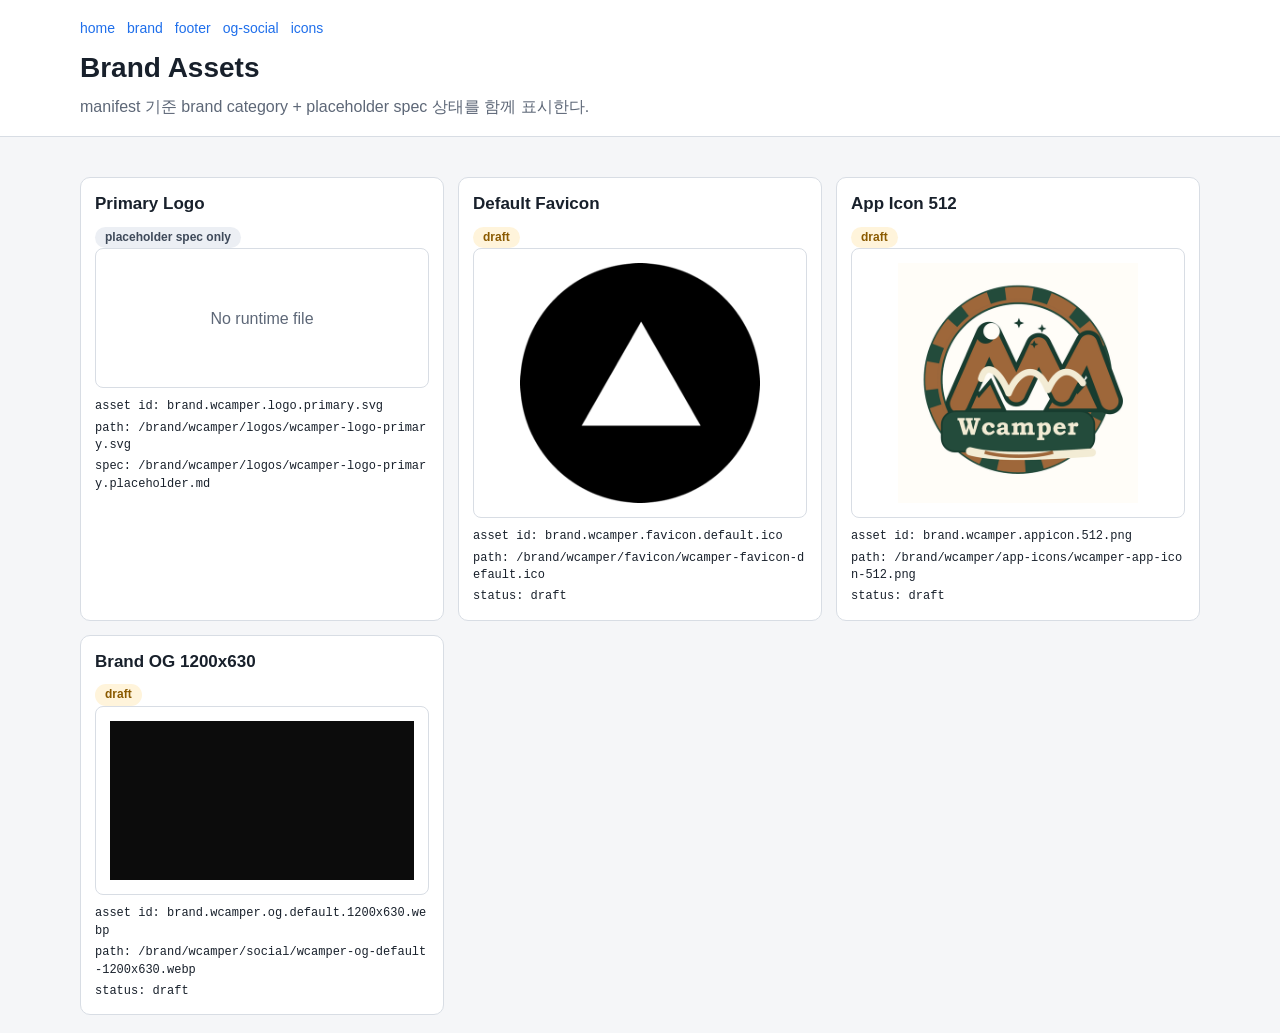
==== brand/index.html @ 77c30739 "Bootstrap assets host and inspection catalog for assets.wcamper.com" ====
<!doctype html>
<html lang="en">
<head>
  <meta charset="utf-8">
  <meta name="viewport" content="width=device-width,initial-scale=1">
  <title>Brand Assets Inspection</title>
  <link rel="stylesheet" href="../styles.css">
</head>
<body>
  <header>
    <div class="wrap">
      <div class="top-nav">
        <a href="../index.html">home</a>
        <a href="./index.html">brand</a>
        <a href="../footer/index.html">footer</a>
        <a href="../og-social/index.html">og-social</a>
        <a href="../icons/index.html">icons</a>
      </div>
      <h1>Brand Assets</h1>
      <p class="lead">manifest 기준 brand category + placeholder spec 상태를 함께 표시한다.</p>
    </div>
  </header>

  <main class="wrap">
    <section class="section grid grid-2">
      <article class="card">
        <h3>Primary Logo</h3>
        <span class="badge placeholder">placeholder spec only</span>
        <div class="preview muted">No runtime file</div>
        <div class="meta">
          <div class="mono">asset id: brand.wcamper.logo.primary.svg</div>
          <div class="mono">path: /brand/wcamper/logos/wcamper-logo-primary.svg</div>
          <div class="mono">spec: /brand/wcamper/logos/wcamper-logo-primary.placeholder.md</div>
        </div>
      </article>

      <article class="card">
        <h3>Default Favicon</h3>
        <span class="badge draft">draft</span>
        <div class="preview">
          <img src="/brand/wcamper/favicon/wcamper-favicon-default.ico" alt="wcamper favicon preview">
        </div>
        <div class="meta">
          <div class="mono">asset id: brand.wcamper.favicon.default.ico</div>
          <div class="mono">path: /brand/wcamper/favicon/wcamper-favicon-default.ico</div>
          <div class="mono">status: draft</div>
        </div>
      </article>

      <article class="card">
        <h3>App Icon 512</h3>
        <span class="badge draft">draft</span>
        <div class="preview">
          <img src="/brand/wcamper/app-icons/wcamper-app-icon-512.png" alt="wcamper app icon 512 preview">
        </div>
        <div class="meta">
          <div class="mono">asset id: brand.wcamper.appicon.512.png</div>
          <div class="mono">path: /brand/wcamper/app-icons/wcamper-app-icon-512.png</div>
          <div class="mono">status: draft</div>
        </div>
      </article>

      <article class="card">
        <h3>Brand OG 1200x630</h3>
        <span class="badge draft">draft</span>
        <div class="preview">
          <img src="/brand/wcamper/social/wcamper-og-default-1200x630.webp" alt="wcamper brand og preview">
        </div>
        <div class="meta">
          <div class="mono">asset id: brand.wcamper.og.default.1200x630.webp</div>
          <div class="mono">path: /brand/wcamper/social/wcamper-og-default-1200x630.webp</div>
          <div class="mono">status: draft</div>
        </div>
      </article>
    </section>
  </main>
</body>
</html>
---- styles.css ----
:root {
  --bg: #f5f6f8;
  --card: #ffffff;
  --line: #d8dde4;
  --text: #18202b;
  --muted: #5d6777;
  --accent: #1f6feb;
  --approved-bg: #e8f7ee;
  --approved-fg: #156a3b;
  --draft-bg: #fff4db;
  --draft-fg: #8a5a00;
  --deprecated-bg: #fce9e9;
  --deprecated-fg: #8d1f1f;
  --placeholder-bg: #eceff4;
  --placeholder-fg: #3f4a5a;
}

* {
  box-sizing: border-box;
}

body {
  margin: 0;
  font-family: "Segoe UI", Arial, sans-serif;
  color: var(--text);
  background: var(--bg);
  line-height: 1.45;
}

a {
  color: var(--accent);
}

header {
  background: var(--card);
  border-bottom: 1px solid var(--line);
}

.wrap {
  max-width: 1160px;
  margin: 0 auto;
  padding: 18px 20px;
}

.top-nav {
  display: flex;
  gap: 12px;
  flex-wrap: wrap;
  font-size: 14px;
}

.top-nav a {
  text-decoration: none;
}

h1 {
  margin: 10px 0 6px;
  font-size: 28px;
}

h2 {
  margin: 0 0 10px;
  font-size: 21px;
}

h3 {
  margin: 0 0 8px;
  font-size: 17px;
}

.lead {
  margin: 0;
  color: var(--muted);
}

.section {
  margin-top: 22px;
}

.grid {
  display: grid;
  gap: 14px;
}

.grid-2 {
  grid-template-columns: repeat(auto-fit, minmax(280px, 1fr));
}

.grid-3 {
  grid-template-columns: repeat(auto-fit, minmax(230px, 1fr));
}

.card {
  background: var(--card);
  border: 1px solid var(--line);
  border-radius: 10px;
  padding: 14px;
}

.mono {
  font-family: "Consolas", "Courier New", monospace;
  font-size: 12px;
  word-break: break-all;
}

.muted {
  color: var(--muted);
}

.meta {
  margin-top: 10px;
  display: grid;
  gap: 4px;
}

.preview {
  border: 1px solid var(--line);
  border-radius: 8px;
  background: #ffffff;
  min-height: 140px;
  display: flex;
  align-items: center;
  justify-content: center;
  padding: 14px;
  overflow: hidden;
}

.preview img {
  max-width: 100%;
  max-height: 240px;
}

.surface {
  border: 1px solid var(--line);
  border-radius: 8px;
  padding: 12px;
  margin-top: 10px;
}

.surface-light {
  background: #fafcff;
}

.surface-dark {
  background: #0f1725;
  color: #e9edf5;
}

.badge {
  display: inline-block;
  border-radius: 999px;
  padding: 2px 10px;
  font-size: 12px;
  font-weight: 600;
  vertical-align: middle;
}

.approved {
  background: var(--approved-bg);
  color: var(--approved-fg);
}

.draft {
  background: var(--draft-bg);
  color: var(--draft-fg);
}

.deprecated {
  background: var(--deprecated-bg);
  color: var(--deprecated-fg);
}

.placeholder {
  background: var(--placeholder-bg);
  color: var(--placeholder-fg);
}

.legend {
  display: flex;
  flex-wrap: wrap;
  gap: 8px;
}

ul {
  margin: 8px 0 0;
  padding-left: 18px;
}

@media (max-width: 720px) {
  .wrap {
    padding: 16px;
  }
  h1 {
    font-size: 24px;
  }
}
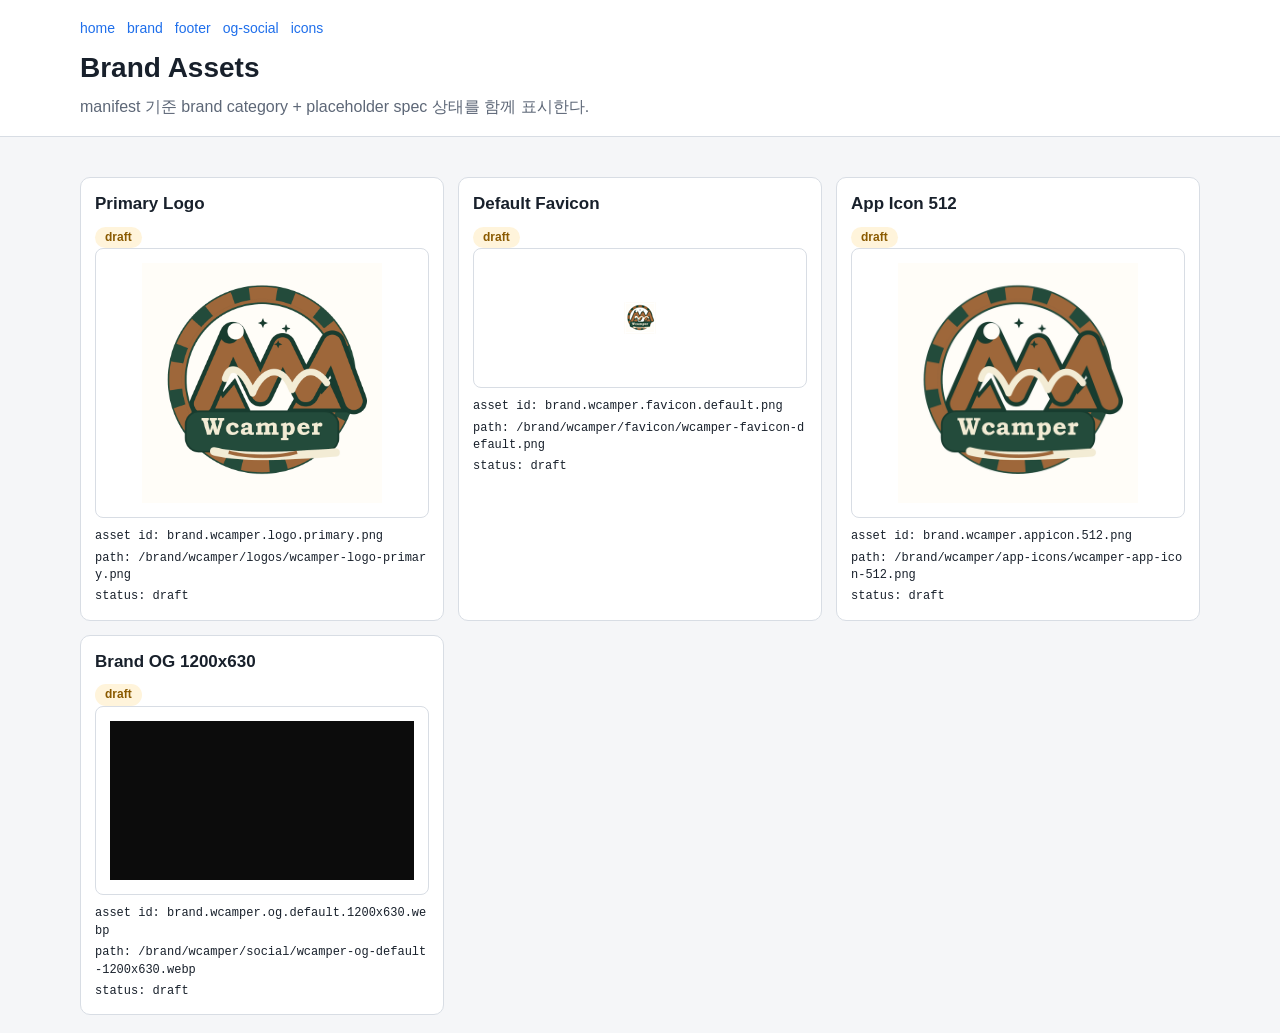
==== commit 46740a2c: "fix: remap brand and footer assets to live wcamper sources" ====
--- a/brand/index.html
+++ b/brand/index.html
@@ -25,12 +25,14 @@
     <section class="section grid grid-2">
       <article class="card">
         <h3>Primary Logo</h3>
-        <span class="badge placeholder">placeholder spec only</span>
-        <div class="preview muted">No runtime file</div>
+        <span class="badge draft">draft</span>
+        <div class="preview">
+          <img src="/brand/wcamper/logos/wcamper-logo-primary.png" alt="wcamper primary logo preview">
+        </div>
         <div class="meta">
-          <div class="mono">asset id: brand.wcamper.logo.primary.svg</div>
-          <div class="mono">path: /brand/wcamper/logos/wcamper-logo-primary.svg</div>
-          <div class="mono">spec: /brand/wcamper/logos/wcamper-logo-primary.placeholder.md</div>
+          <div class="mono">asset id: brand.wcamper.logo.primary.png</div>
+          <div class="mono">path: /brand/wcamper/logos/wcamper-logo-primary.png</div>
+          <div class="mono">status: draft</div>
         </div>
       </article>
 
@@ -38,11 +40,11 @@
         <h3>Default Favicon</h3>
         <span class="badge draft">draft</span>
         <div class="preview">
-          <img src="/brand/wcamper/favicon/wcamper-favicon-default.ico" alt="wcamper favicon preview">
+          <img src="/brand/wcamper/favicon/wcamper-favicon-default.png" alt="wcamper favicon preview">
         </div>
         <div class="meta">
-          <div class="mono">asset id: brand.wcamper.favicon.default.ico</div>
-          <div class="mono">path: /brand/wcamper/favicon/wcamper-favicon-default.ico</div>
+          <div class="mono">asset id: brand.wcamper.favicon.default.png</div>
+          <div class="mono">path: /brand/wcamper/favicon/wcamper-favicon-default.png</div>
           <div class="mono">status: draft</div>
         </div>
       </article>
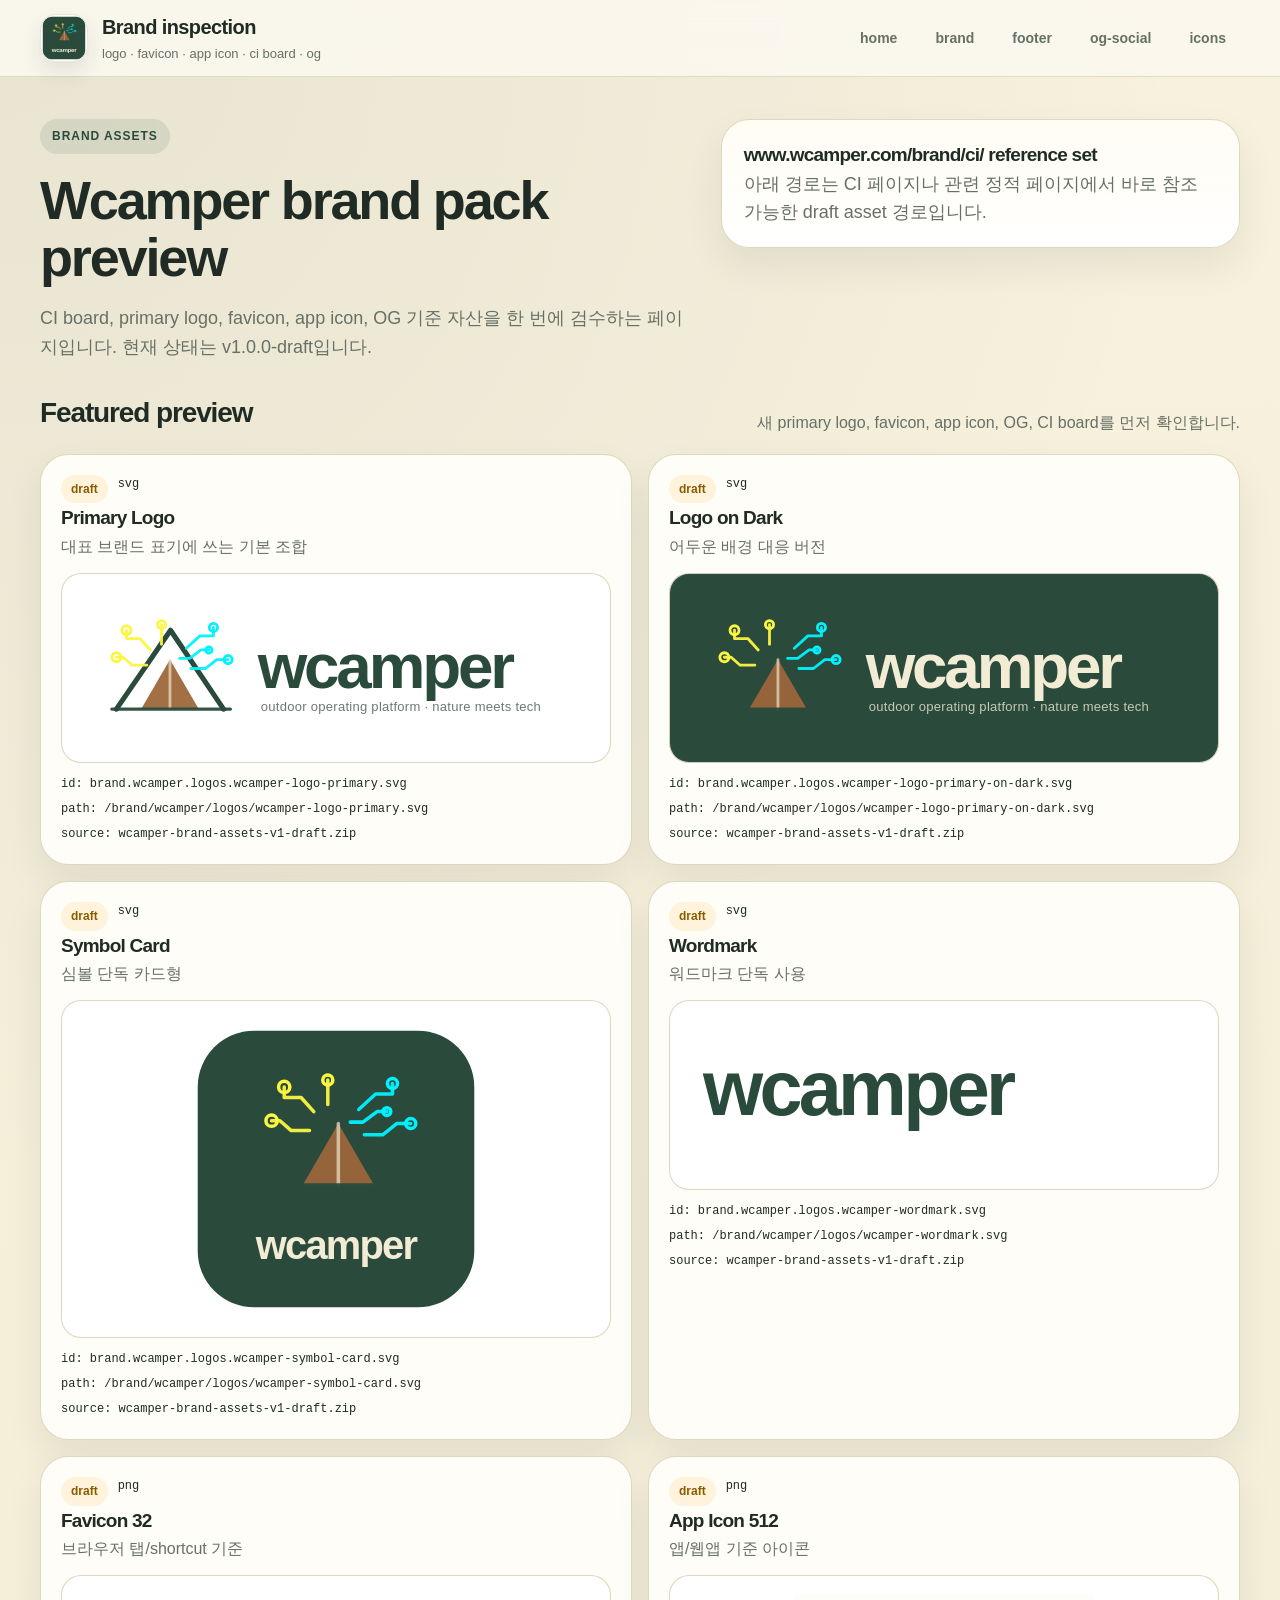
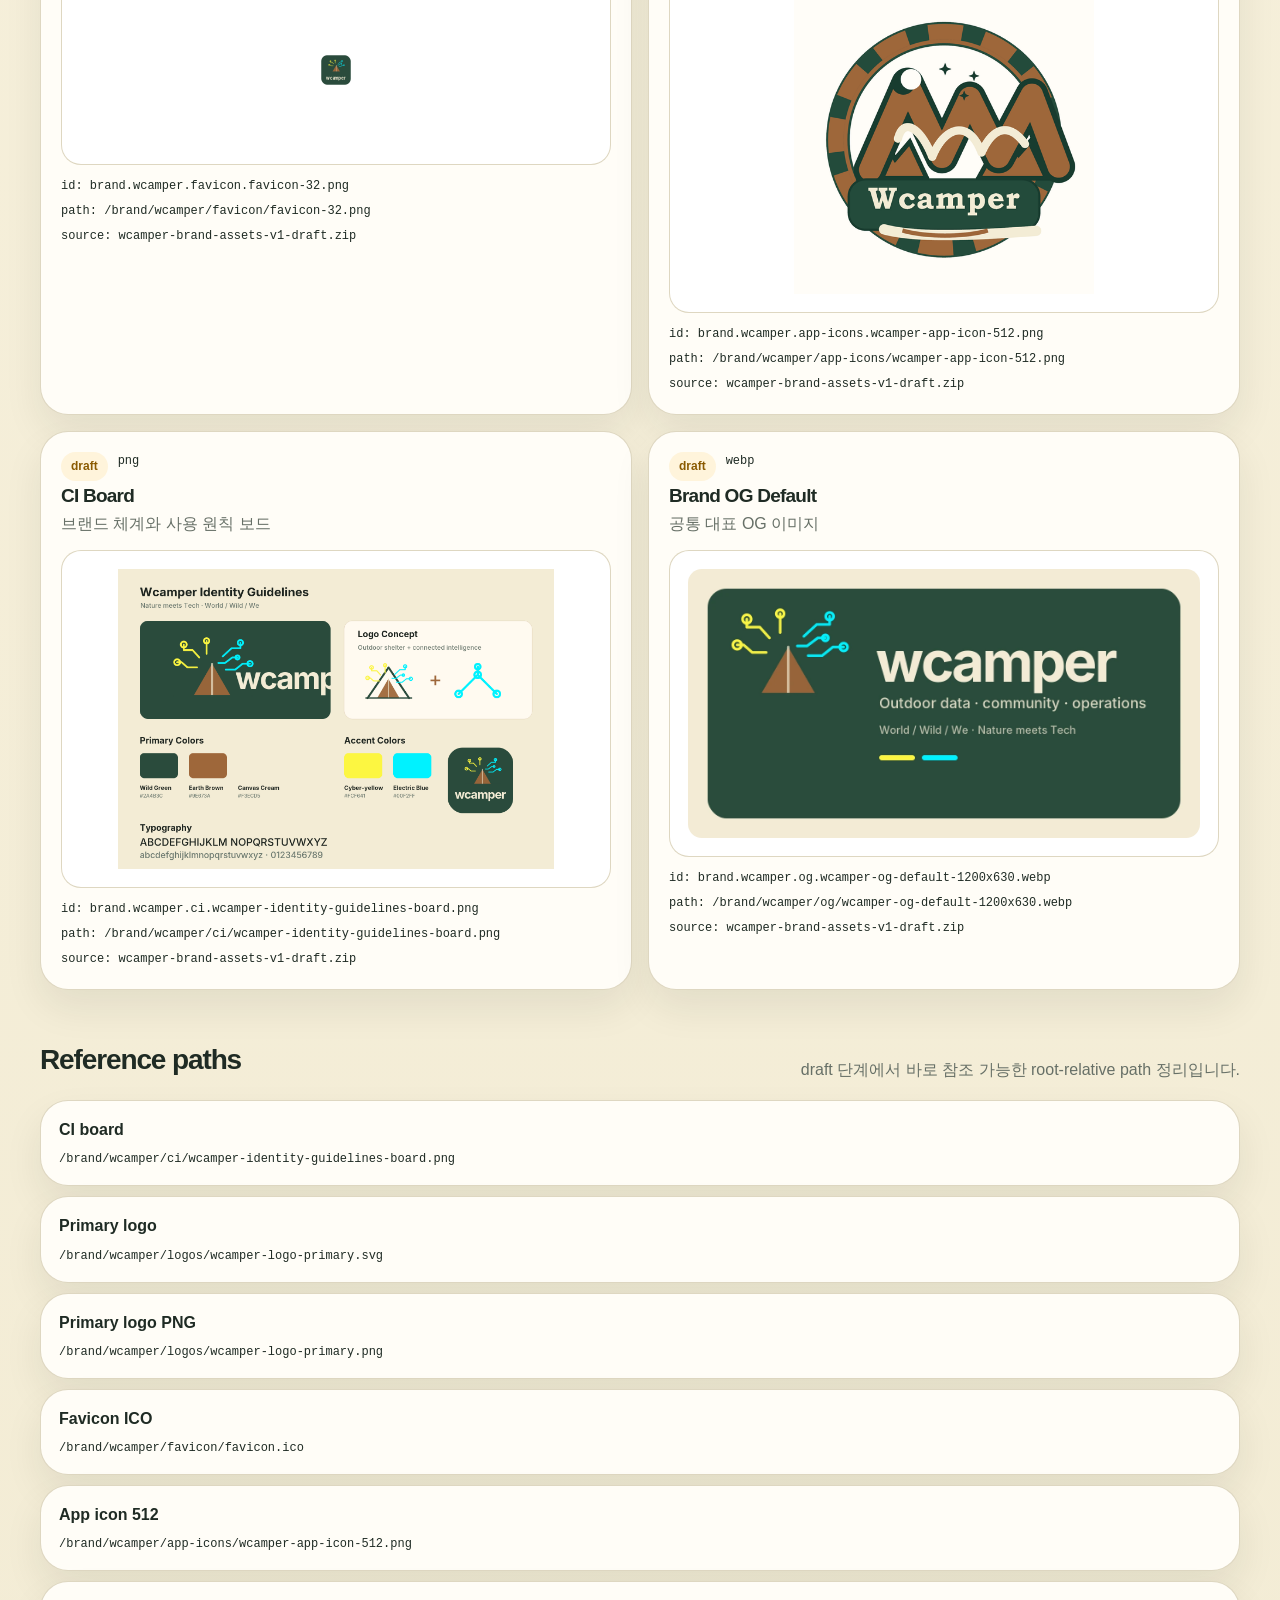
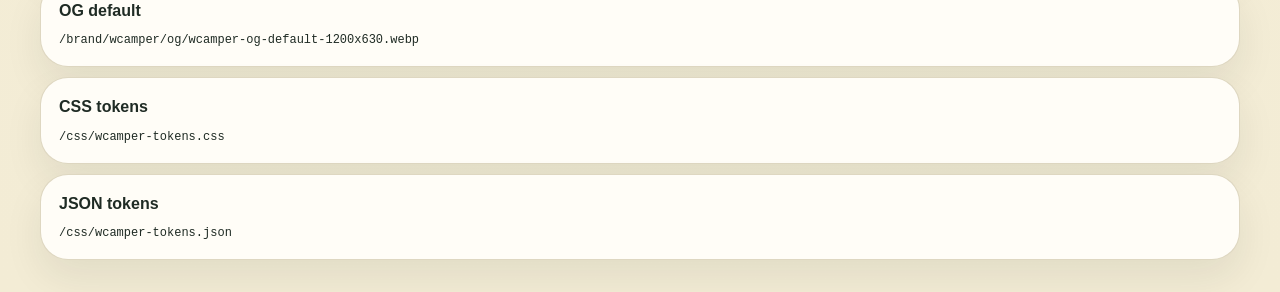
==== commit 01c79e45: "feat: add wcamper brand asset pack v1 draft" ====
--- a/brand/index.html
+++ b/brand/index.html
@@ -1,79 +1,68 @@
 <!doctype html>
-<html lang="en">
+<html lang="ko">
 <head>
   <meta charset="utf-8">
   <meta name="viewport" content="width=device-width,initial-scale=1">
-  <title>Brand Assets Inspection</title>
+  <title>assets.wcamper.com | Brand inspection</title>
   <link rel="stylesheet" href="../styles.css">
+  <script src="../inspection.js" defer></script>
 </head>
-<body>
-  <header>
-    <div class="wrap">
-      <div class="top-nav">
+<body data-page="brand">
+  <header class="site-header">
+    <div class="wrap header-bar">
+      <a class="brand-lockup" href="../index.html">
+        <img src="/brand/wcamper/logos/wcamper-symbol-card.svg" alt="">
+        <div>
+          <strong>Brand inspection</strong>
+          <span>logo · favicon · app icon · ci board · og</span>
+        </div>
+      </a>
+      <nav class="top-nav" aria-label="inspection navigation">
         <a href="../index.html">home</a>
         <a href="./index.html">brand</a>
         <a href="../footer/index.html">footer</a>
         <a href="../og-social/index.html">og-social</a>
         <a href="../icons/index.html">icons</a>
-      </div>
-      <h1>Brand Assets</h1>
-      <p class="lead">manifest 기준 brand category + placeholder spec 상태를 함께 표시한다.</p>
+      </nav>
     </div>
   </header>
 
   <main class="wrap">
-    <section class="section grid grid-2">
-      <article class="card">
-        <h3>Primary Logo</h3>
-        <span class="badge draft">draft</span>
-        <div class="preview">
-          <img src="/brand/wcamper/logos/wcamper-logo-primary.png" alt="wcamper primary logo preview">
+    <section class="hero">
+      <div class="hero-grid">
+        <div class="hero-copy">
+          <span class="eyebrow">brand assets</span>
+          <h1>Wcamper brand pack preview</h1>
+          <p class="lead">CI board, primary logo, favicon, app icon, OG 기준 자산을 한 번에 검수하는 페이지입니다. 현재 상태는 v1.0.0-draft입니다.</p>
         </div>
-        <div class="meta">
-          <div class="mono">asset id: brand.wcamper.logo.primary.png</div>
-          <div class="mono">path: /brand/wcamper/logos/wcamper-logo-primary.png</div>
-          <div class="mono">status: draft</div>
+        <aside class="hero-aside">
+          <article class="callout">
+            <h3>www.wcamper.com/brand/ci/ reference set</h3>
+            <p class="lead">아래 경로는 CI 페이지나 관련 정적 페이지에서 바로 참조 가능한 draft asset 경로입니다.</p>
+          </article>
+        </aside>
+      </div>
+    </section>
+
+    <section class="section">
+      <div id="page-error"></div>
+      <div class="section-heading">
+        <div>
+          <h2>Featured preview</h2>
         </div>
-      </article>
+        <p>새 primary logo, favicon, app icon, OG, CI board를 먼저 확인합니다.</p>
+      </div>
+      <div id="brand-featured-grid" class="grid grid-2"></div>
+    </section>
 
-      <article class="card">
-        <h3>Default Favicon</h3>
-        <span class="badge draft">draft</span>
-        <div class="preview">
-          <img src="/brand/wcamper/favicon/wcamper-favicon-default.png" alt="wcamper favicon preview">
+    <section class="section">
+      <div class="section-heading">
+        <div>
+          <h2>Reference paths</h2>
         </div>
-        <div class="meta">
-          <div class="mono">asset id: brand.wcamper.favicon.default.png</div>
-          <div class="mono">path: /brand/wcamper/favicon/wcamper-favicon-default.png</div>
-          <div class="mono">status: draft</div>
-        </div>
-      </article>
-
-      <article class="card">
-        <h3>App Icon 512</h3>
-        <span class="badge draft">draft</span>
-        <div class="preview">
-          <img src="/brand/wcamper/app-icons/wcamper-app-icon-512.png" alt="wcamper app icon 512 preview">
-        </div>
-        <div class="meta">
-          <div class="mono">asset id: brand.wcamper.appicon.512.png</div>
-          <div class="mono">path: /brand/wcamper/app-icons/wcamper-app-icon-512.png</div>
-          <div class="mono">status: draft</div>
-        </div>
-      </article>
-
-      <article class="card">
-        <h3>Brand OG 1200x630</h3>
-        <span class="badge draft">draft</span>
-        <div class="preview">
-          <img src="/brand/wcamper/social/wcamper-og-default-1200x630.webp" alt="wcamper brand og preview">
-        </div>
-        <div class="meta">
-          <div class="mono">asset id: brand.wcamper.og.default.1200x630.webp</div>
-          <div class="mono">path: /brand/wcamper/social/wcamper-og-default-1200x630.webp</div>
-          <div class="mono">status: draft</div>
-        </div>
-      </article>
+        <p>draft 단계에서 바로 참조 가능한 root-relative path 정리입니다.</p>
+      </div>
+      <div id="brand-reference-list" class="path-list"></div>
     </section>
   </main>
 </body>
--- a/styles.css
+++ b/styles.css
@@ -1,18 +1,23 @@
 :root {
-  --bg: #f5f6f8;
-  --card: #ffffff;
-  --line: #d8dde4;
-  --text: #18202b;
-  --muted: #5d6777;
-  --accent: #1f6feb;
-  --approved-bg: #e8f7ee;
-  --approved-fg: #156a3b;
+  --bg: #f3ecd5;
+  --bg-soft: #fbf8ef;
+  --card: #fffdf7;
+  --line: #ddd5be;
+  --text: #1f2b24;
+  --muted: #677067;
+  --brand: #2a4b3c;
+  --earth: #9e673a;
+  --cream: #f3ecd5;
+  --cyber: #fcf641;
+  --electric: #00f2ff;
   --draft-bg: #fff4db;
   --draft-fg: #8a5a00;
-  --deprecated-bg: #fce9e9;
-  --deprecated-fg: #8d1f1f;
   --placeholder-bg: #eceff4;
   --placeholder-fg: #3f4a5a;
+  --shadow: 0 18px 38px rgba(24, 32, 24, 0.08);
+  --radius-xl: 28px;
+  --radius-lg: 20px;
+  --radius-md: 14px;
 }
 
 * {
@@ -21,176 +26,426 @@
 
 body {
   margin: 0;
-  font-family: "Segoe UI", Arial, sans-serif;
+  font-family: Inter, Pretendard, "Segoe UI", Arial, sans-serif;
   color: var(--text);
-  background: var(--bg);
-  line-height: 1.45;
+  background:
+    radial-gradient(circle at top left, rgba(42, 75, 60, 0.08), transparent 32%),
+    linear-gradient(180deg, #f7f1dd 0%, var(--cream) 100%);
+  line-height: 1.58;
 }
 
 a {
-  color: var(--accent);
-}
-
-header {
+  color: inherit;
+}
+
+img {
+  display: block;
+  max-width: 100%;
+}
+
+.wrap {
+  width: min(1200px, calc(100% - 32px));
+  margin: 0 auto;
+}
+
+.site-header {
+  position: sticky;
+  top: 0;
+  z-index: 30;
+  border-bottom: 1px solid rgba(221, 213, 190, 0.9);
+  backdrop-filter: blur(14px);
+  background: rgba(251, 248, 239, 0.9);
+}
+
+.header-bar {
+  display: flex;
+  align-items: center;
+  justify-content: space-between;
+  gap: 18px;
+  min-height: 76px;
+}
+
+.brand-lockup {
+  display: inline-flex;
+  align-items: center;
+  gap: 14px;
+  text-decoration: none;
+}
+
+.brand-lockup img {
+  width: 48px;
+  height: 48px;
+  border-radius: 16px;
+  border: 1px solid rgba(42, 75, 60, 0.12);
+  background: #fffef9;
+  box-shadow: 0 10px 20px rgba(31, 43, 36, 0.1);
+}
+
+.brand-lockup strong {
+  display: block;
+  font-size: 20px;
+  letter-spacing: -0.03em;
+}
+
+.brand-lockup span {
+  display: block;
+  color: var(--muted);
+  font-size: 13px;
+}
+
+.top-nav {
+  display: flex;
+  gap: 10px;
+  flex-wrap: wrap;
+}
+
+.top-nav a {
+  padding: 10px 14px;
+  border-radius: 999px;
+  color: var(--muted);
+  text-decoration: none;
+  font-size: 14px;
+  font-weight: 700;
+}
+
+.top-nav a:hover {
+  color: var(--brand);
+  background: rgba(42, 75, 60, 0.08);
+}
+
+.hero {
+  padding: 42px 0 14px;
+}
+
+.hero-grid {
+  display: grid;
+  grid-template-columns: minmax(0, 1.12fr) minmax(300px, 0.88fr);
+  gap: 20px;
+  align-items: start;
+}
+
+.hero-copy,
+.hero-aside {
+  display: grid;
+  gap: 18px;
+}
+
+.eyebrow,
+.badge {
+  display: inline-flex;
+  align-items: center;
+  width: fit-content;
+  border-radius: 999px;
+  font-weight: 800;
+}
+
+.eyebrow {
+  padding: 8px 12px;
+  background: rgba(42, 75, 60, 0.1);
+  color: var(--brand);
+  font-size: 12px;
+  letter-spacing: 0.08em;
+  text-transform: uppercase;
+}
+
+h1,
+h2,
+h3 {
+  margin: 0;
+  letter-spacing: -0.04em;
+}
+
+h1 {
+  font-size: clamp(32px, 5vw, 54px);
+  line-height: 1.06;
+}
+
+h2 {
+  font-size: 28px;
+}
+
+h3 {
+  font-size: 19px;
+}
+
+.lead {
+  margin: 0;
+  color: var(--muted);
+  font-size: 18px;
+}
+
+.section {
+  padding: 16px 0 32px;
+}
+
+.section-heading {
+  display: flex;
+  align-items: end;
+  justify-content: space-between;
+  gap: 18px;
+  margin-bottom: 18px;
+}
+
+.section-heading p {
+  margin: 0;
+  max-width: 640px;
+  color: var(--muted);
+}
+
+.grid {
+  display: grid;
+  gap: 16px;
+}
+
+.grid-2 {
+  grid-template-columns: repeat(2, minmax(0, 1fr));
+}
+
+.grid-3 {
+  grid-template-columns: repeat(3, minmax(0, 1fr));
+}
+
+.card,
+.metric-card,
+.callout {
   background: var(--card);
-  border-bottom: 1px solid var(--line);
-}
-
-.wrap {
-  max-width: 1160px;
-  margin: 0 auto;
-  padding: 18px 20px;
-}
-
-.top-nav {
-  display: flex;
-  gap: 12px;
-  flex-wrap: wrap;
-  font-size: 14px;
-}
-
-.top-nav a {
-  text-decoration: none;
-}
-
-h1 {
-  margin: 10px 0 6px;
-  font-size: 28px;
-}
-
-h2 {
-  margin: 0 0 10px;
-  font-size: 21px;
-}
-
-h3 {
-  margin: 0 0 8px;
-  font-size: 17px;
-}
-
-.lead {
-  margin: 0;
-  color: var(--muted);
-}
-
-.section {
-  margin-top: 22px;
-}
-
-.grid {
-  display: grid;
+  border: 1px solid rgba(221, 213, 190, 0.95);
+  border-radius: var(--radius-xl);
+  box-shadow: var(--shadow);
+}
+
+.card,
+.metric-card {
+  padding: 20px;
+}
+
+.metric-row {
+  display: grid;
+  grid-template-columns: repeat(3, minmax(0, 1fr));
   gap: 14px;
 }
 
-.grid-2 {
-  grid-template-columns: repeat(auto-fit, minmax(280px, 1fr));
-}
-
-.grid-3 {
-  grid-template-columns: repeat(auto-fit, minmax(230px, 1fr));
-}
-
-.card {
-  background: var(--card);
-  border: 1px solid var(--line);
-  border-radius: 10px;
-  padding: 14px;
+.metric-card strong {
+  display: block;
+  font-size: 30px;
+  color: var(--brand);
+}
+
+.metric-card span {
+  color: var(--muted);
+}
+
+.callout {
+  padding: 20px 22px;
+  background: linear-gradient(180deg, rgba(255, 252, 244, 0.96) 0%, rgba(255, 255, 255, 0.98) 100%);
+}
+
+.callout p,
+.card p {
+  margin: 0;
+  color: var(--muted);
+}
+
+.badge {
+  padding: 5px 10px;
+  font-size: 12px;
+  vertical-align: middle;
+}
+
+.badge.draft {
+  background: var(--draft-bg);
+  color: var(--draft-fg);
+}
+
+.badge.placeholder {
+  background: var(--placeholder-bg);
+  color: var(--placeholder-fg);
+}
+
+.meta {
+  display: grid;
+  gap: 6px;
+  margin-top: 12px;
 }
 
 .mono {
-  font-family: "Consolas", "Courier New", monospace;
+  font-family: Consolas, "Courier New", monospace;
   font-size: 12px;
   word-break: break-all;
 }
 
-.muted {
-  color: var(--muted);
-}
-
-.meta {
-  margin-top: 10px;
-  display: grid;
-  gap: 4px;
-}
-
 .preview {
-  border: 1px solid var(--line);
-  border-radius: 8px;
-  background: #ffffff;
-  min-height: 140px;
   display: flex;
   align-items: center;
   justify-content: center;
-  padding: 14px;
+  min-height: 190px;
+  margin-top: 14px;
+  padding: 18px;
+  border-radius: var(--radius-lg);
+  border: 1px solid rgba(221, 213, 190, 0.95);
+  background: #ffffff;
   overflow: hidden;
+}
+
+.preview--dark {
+  background: #2a4b3c;
+}
+
+.preview--cream {
+  background: #f9f3df;
+}
+
+.preview--og {
+  min-height: 220px;
+  align-items: stretch;
 }
 
 .preview img {
   max-width: 100%;
-  max-height: 240px;
+  max-height: 300px;
+  object-fit: contain;
+}
+
+.preview--og img {
+  width: 100%;
+  max-height: none;
+  object-fit: cover;
+  border-radius: 14px;
+}
+
+.note-list {
+  margin: 0;
+  padding-left: 18px;
+  color: var(--muted);
+}
+
+.category-card {
+  display: grid;
+  gap: 10px;
+}
+
+.category-card__meta {
+  display: flex;
+  gap: 10px;
+  flex-wrap: wrap;
+  color: var(--muted);
+  font-size: 13px;
+}
+
+.chip-row {
+  display: flex;
+  gap: 10px;
+  flex-wrap: wrap;
+}
+
+.chip {
+  padding: 10px 14px;
+  border-radius: 999px;
+  background: rgba(42, 75, 60, 0.08);
+  color: var(--brand);
+  font-size: 13px;
+  font-weight: 700;
+}
+
+.path-list {
+  display: grid;
+  gap: 10px;
+}
+
+.path-list .card {
+  padding: 16px 18px;
+}
+
+.path-list strong {
+  display: block;
+  margin-bottom: 8px;
+}
+
+.surface-row {
+  display: grid;
+  gap: 14px;
+  grid-template-columns: repeat(2, minmax(0, 1fr));
 }
 
 .surface {
-  border: 1px solid var(--line);
-  border-radius: 8px;
-  padding: 12px;
-  margin-top: 10px;
-}
-
-.surface-light {
-  background: #fafcff;
-}
-
-.surface-dark {
-  background: #0f1725;
-  color: #e9edf5;
-}
-
-.badge {
-  display: inline-block;
-  border-radius: 999px;
-  padding: 2px 10px;
-  font-size: 12px;
-  font-weight: 600;
-  vertical-align: middle;
-}
-
-.approved {
-  background: var(--approved-bg);
-  color: var(--approved-fg);
-}
-
-.draft {
-  background: var(--draft-bg);
-  color: var(--draft-fg);
-}
-
-.deprecated {
-  background: var(--deprecated-bg);
-  color: var(--deprecated-fg);
-}
-
-.placeholder {
-  background: var(--placeholder-bg);
-  color: var(--placeholder-fg);
-}
-
-.legend {
-  display: flex;
+  border-radius: var(--radius-lg);
+  border: 1px solid rgba(221, 213, 190, 0.95);
+  padding: 16px;
+}
+
+.surface--light {
+  background: #fffefb;
+}
+
+.surface--dark {
+  background: #20382d;
+  color: #f5f1de;
+}
+
+.surface__logos {
+  display: flex;
+  align-items: center;
+  gap: 14px;
   flex-wrap: wrap;
-  gap: 8px;
-}
-
-ul {
-  margin: 8px 0 0;
-  padding-left: 18px;
-}
-
-@media (max-width: 720px) {
-  .wrap {
-    padding: 16px;
+  margin-top: 14px;
+}
+
+.surface__logos img {
+  max-height: 42px;
+  width: auto;
+}
+
+.surface--dark .surface__logos img.surface-light-bg {
+  background: rgba(255, 255, 255, 0.96);
+  border-radius: 10px;
+  padding: 4px 8px;
+}
+
+.icon-grid {
+  display: grid;
+  grid-template-columns: repeat(4, minmax(0, 1fr));
+  gap: 16px;
+}
+
+.icon-card .preview {
+  min-height: 120px;
+}
+
+.icon-card img {
+  width: 48px;
+  height: 48px;
+}
+
+.error-card {
+  color: #7b1f1f;
+  background: #fff1f1;
+}
+
+@media (max-width: 1120px) {
+  .hero-grid,
+  .icon-grid {
+    grid-template-columns: repeat(2, minmax(0, 1fr));
   }
-  h1 {
-    font-size: 24px;
+
+  .section-heading {
+    align-items: start;
+    flex-direction: column;
   }
 }
+
+@media (max-width: 780px) {
+  .header-bar,
+  .surface-row,
+  .metric-row,
+  .grid-2,
+  .grid-3,
+  .hero-grid,
+  .icon-grid {
+    grid-template-columns: 1fr;
+  }
+
+  .header-bar {
+    display: grid;
+    padding: 16px 0;
+  }
+}
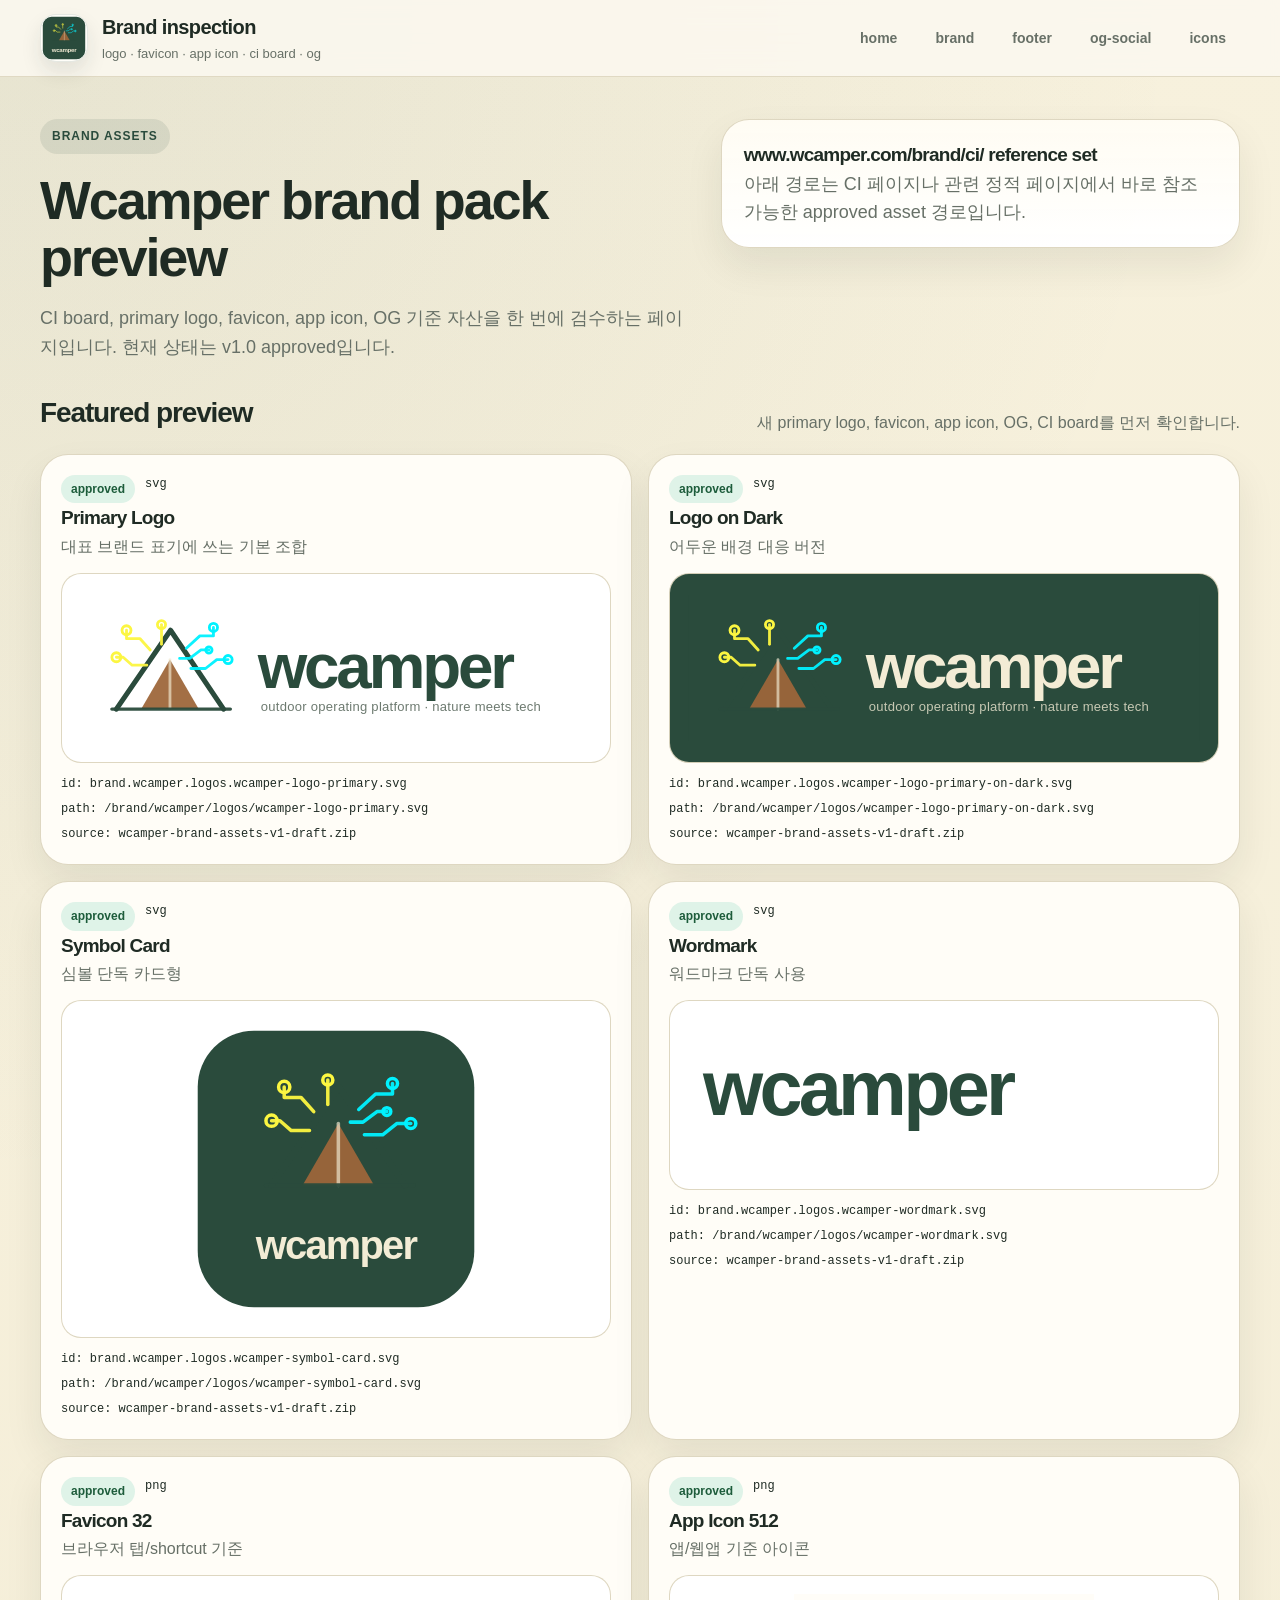
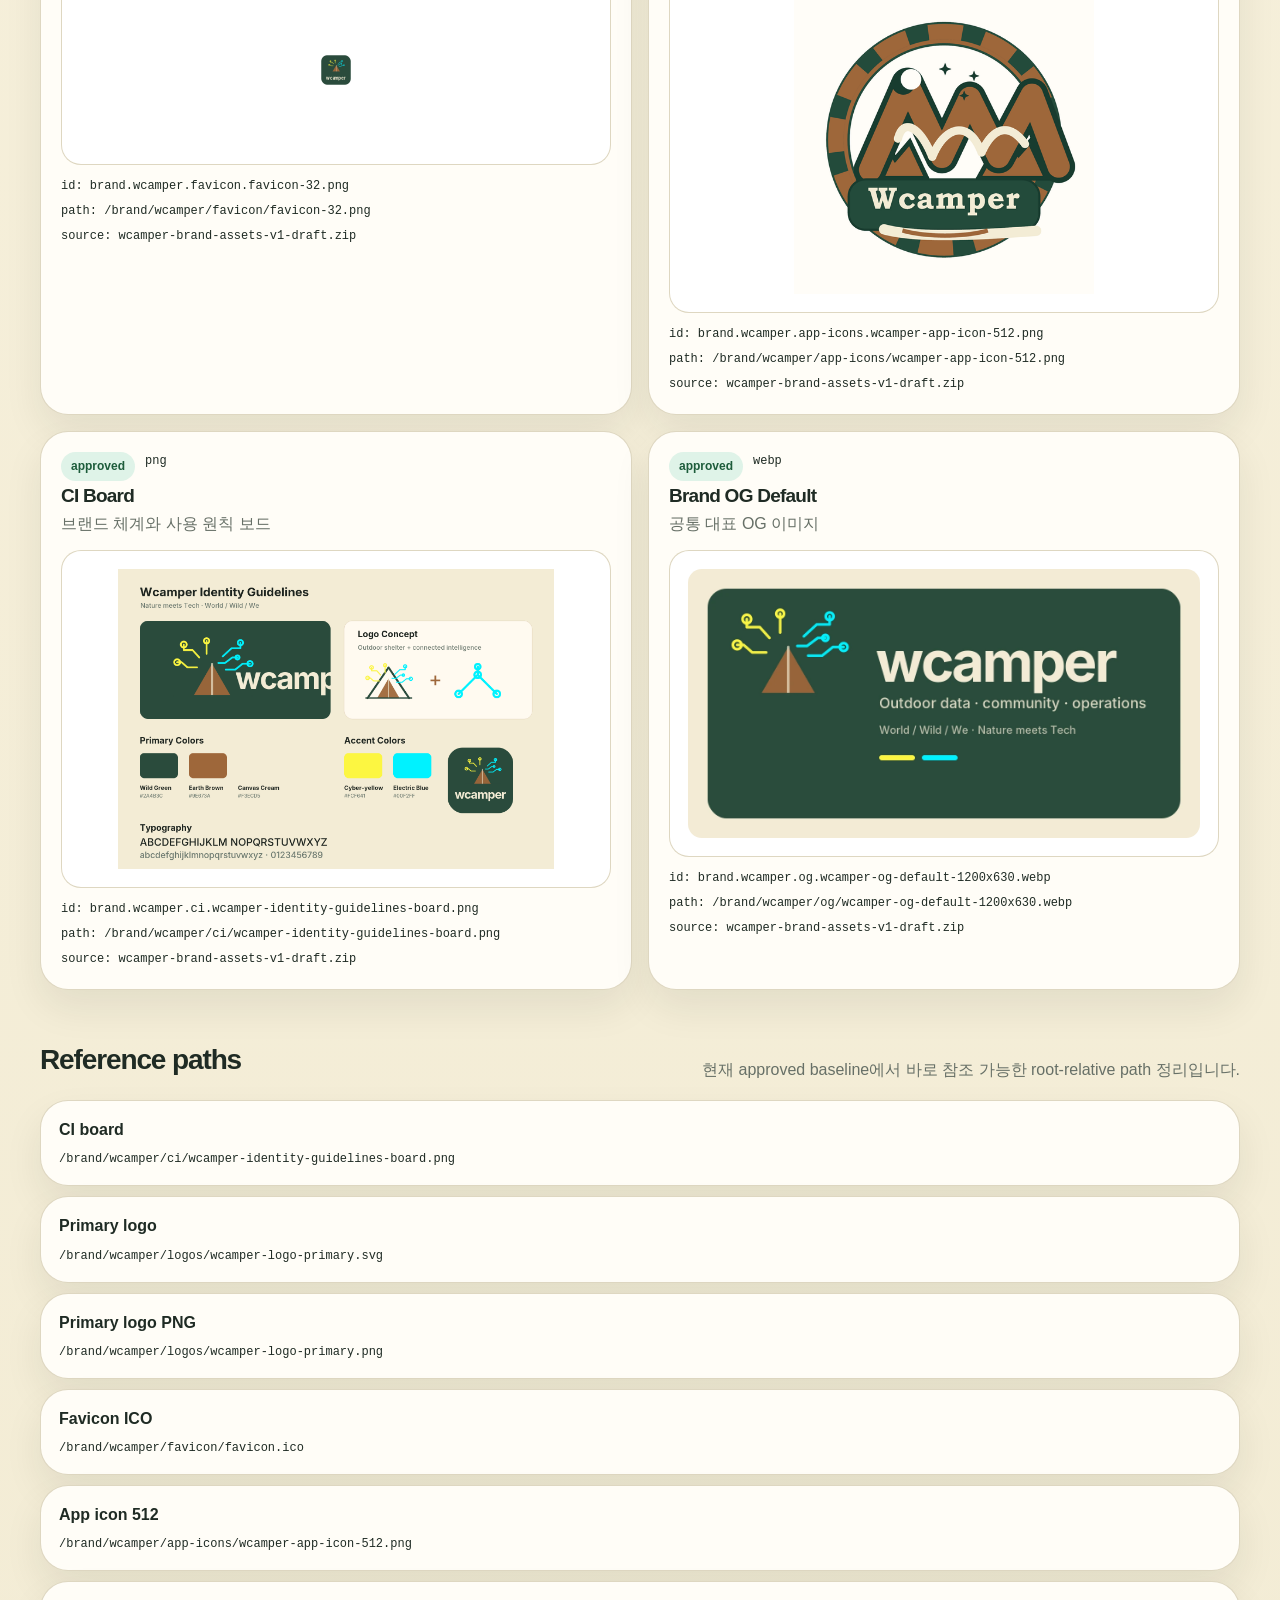
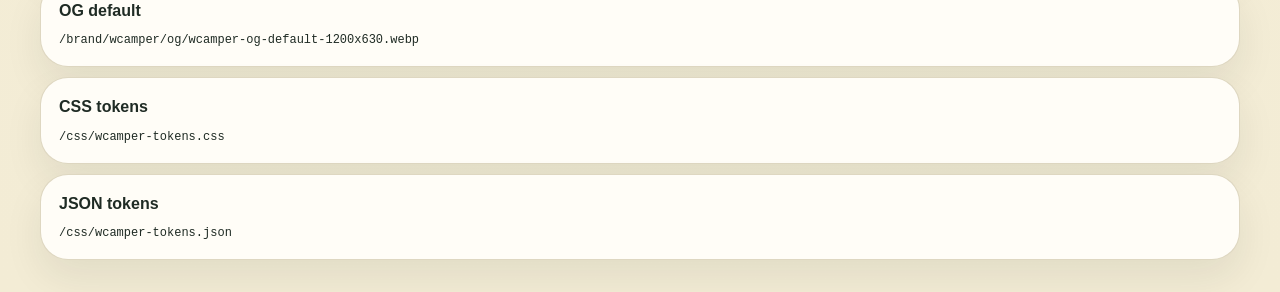
==== commit c93c3145: "chore: approve wcamper brand asset pack v1" ====
--- a/brand/index.html
+++ b/brand/index.html
@@ -33,12 +33,12 @@
         <div class="hero-copy">
           <span class="eyebrow">brand assets</span>
           <h1>Wcamper brand pack preview</h1>
-          <p class="lead">CI board, primary logo, favicon, app icon, OG 기준 자산을 한 번에 검수하는 페이지입니다. 현재 상태는 v1.0.0-draft입니다.</p>
+          <p class="lead">CI board, primary logo, favicon, app icon, OG 기준 자산을 한 번에 검수하는 페이지입니다. 현재 상태는 v1.0 approved입니다.</p>
         </div>
         <aside class="hero-aside">
           <article class="callout">
             <h3>www.wcamper.com/brand/ci/ reference set</h3>
-            <p class="lead">아래 경로는 CI 페이지나 관련 정적 페이지에서 바로 참조 가능한 draft asset 경로입니다.</p>
+            <p class="lead">아래 경로는 CI 페이지나 관련 정적 페이지에서 바로 참조 가능한 approved asset 경로입니다.</p>
           </article>
         </aside>
       </div>
@@ -60,7 +60,7 @@
         <div>
           <h2>Reference paths</h2>
         </div>
-        <p>draft 단계에서 바로 참조 가능한 root-relative path 정리입니다.</p>
+        <p>현재 approved baseline에서 바로 참조 가능한 root-relative path 정리입니다.</p>
       </div>
       <div id="brand-reference-list" class="path-list"></div>
     </section>
--- a/styles.css
+++ b/styles.css
@@ -12,6 +12,8 @@
   --electric: #00f2ff;
   --draft-bg: #fff4db;
   --draft-fg: #8a5a00;
+  --approved-bg: #dff3e8;
+  --approved-fg: #1d5c3b;
   --placeholder-bg: #eceff4;
   --placeholder-fg: #3f4a5a;
   --shadow: 0 18px 38px rgba(24, 32, 24, 0.08);
@@ -255,6 +257,11 @@
 .badge.draft {
   background: var(--draft-bg);
   color: var(--draft-fg);
+}
+
+.badge.approved {
+  background: var(--approved-bg);
+  color: var(--approved-fg);
 }
 
 .badge.placeholder {
